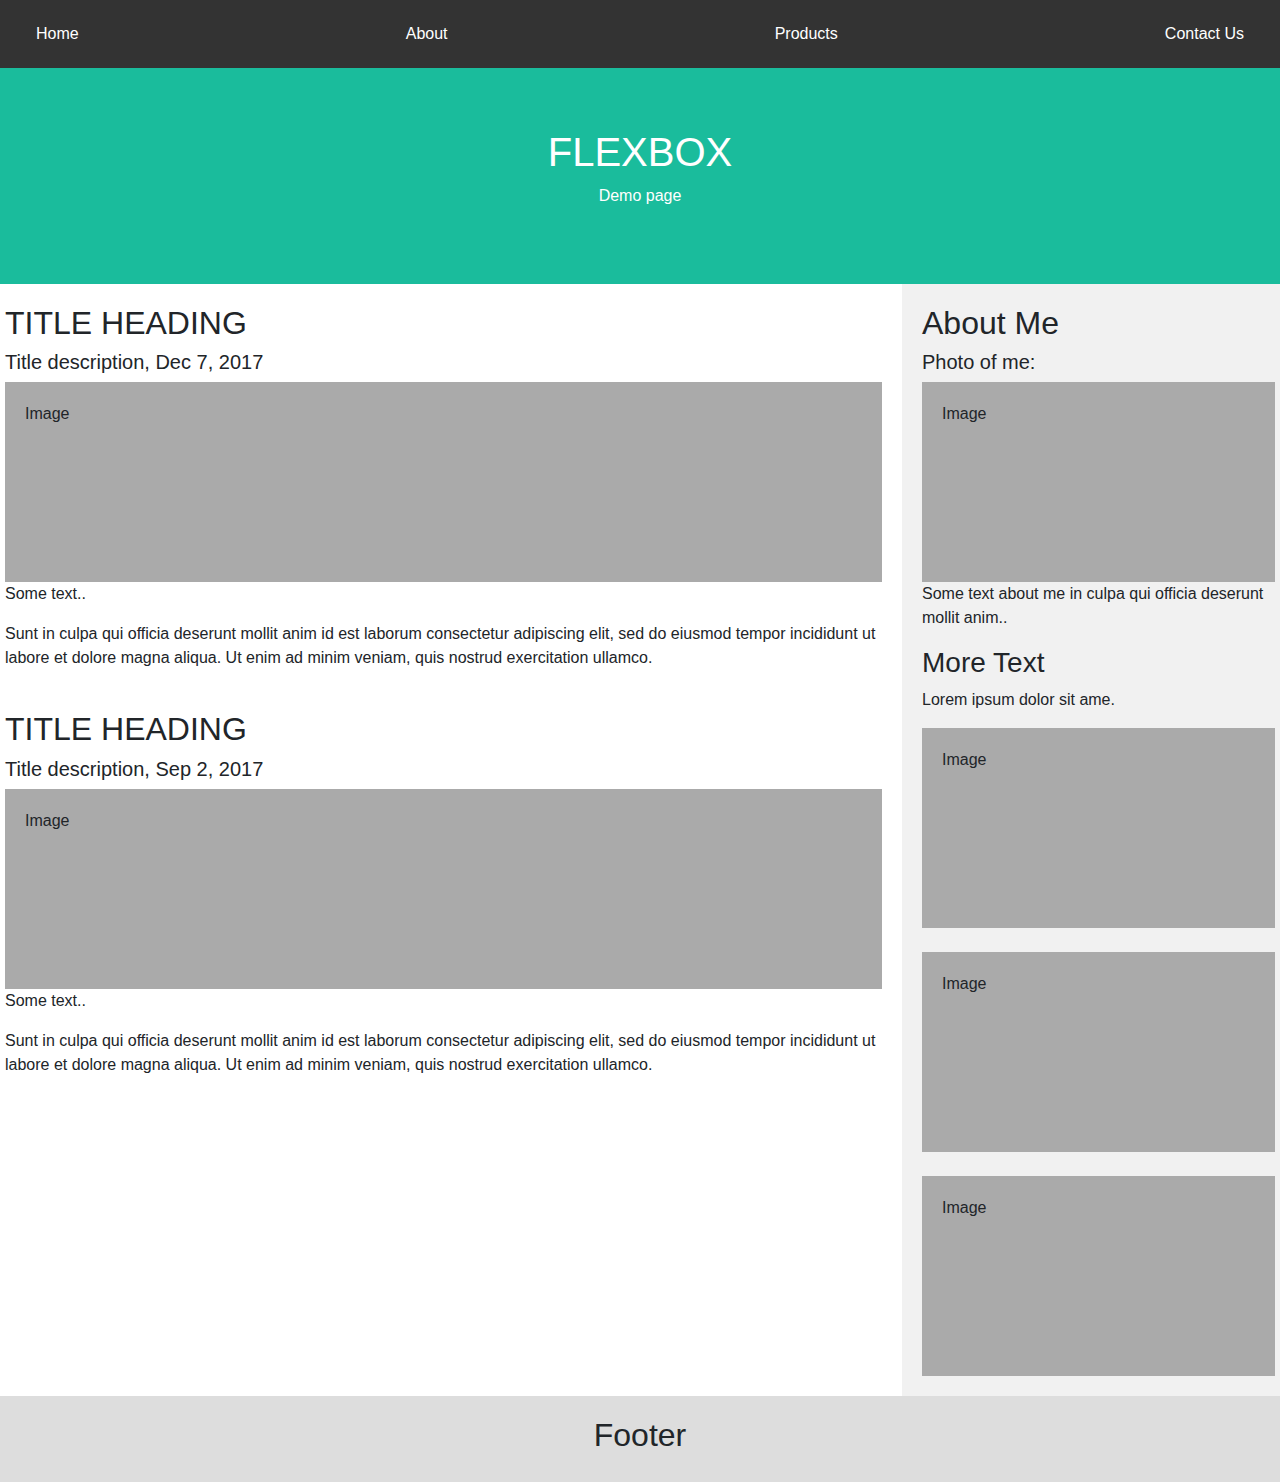
==== blog.html @ 519777a8 "try 1" ====
<!DOCTYPE html>
<html>
    <head>
        <meta charset="utf-8">
        <meta name="viewport" content="width=device-width, initial-scale=1, shrink-to-fit=no">
        <link rel="stylesheet" href="assets/style.css">
        <!-- Bootstrap CSS -->
        <link rel="stylesheet" href="https://maxcdn.bootstrapcdn.com/bootstrap/4.0.0/css/bootstrap.min.css" integrity="sha384-Gn5384xqQ1aoWXA+058RXPxPg6fy4IWvTNh0E263XmFcJlSAwiGgFAW/dAiS6JXm" crossorigin="anonymous">
        <title>FlexBox Demo</title>
    </head>
<body>

    <!-- Navigation Bar -->
    <div class="navbar">
        <a href="#">Home</a>
        <a href="#">About</a>
        <a href="#">Products</a>
        <a href="#">Contact Us</a>
    </div>

    <!-- Header -->
    <div class="header">
        <h1>FLEXBOX</h1>
        <p> Demo page</p>
    </div>

    <!-- The flexible grid (content) -->
    <div class="row">
        <div class="main">
            <h2>TITLE HEADING</h2>
            <h5>Title description, Dec 7, 2017</h5>
            <div class="fakeimg">Image</div>
            <p>Some text..</p>
            <p>Sunt in culpa qui officia deserunt mollit anim id est laborum consectetur adipiscing elit, sed do eiusmod tempor incididunt ut labore et dolore magna aliqua. Ut enim ad minim veniam, quis nostrud exercitation ullamco.</p>
            <br>
            <h2>TITLE HEADING</h2>
            <h5>Title description, Sep 2, 2017</h5>
            <div class="fakeimg">Image</div>
            <p>Some text..</p>
            <p>Sunt in culpa qui officia deserunt mollit anim id est laborum consectetur adipiscing elit, sed do eiusmod tempor incididunt ut labore et dolore magna aliqua. Ut enim ad minim veniam, quis nostrud exercitation ullamco.</p>
        </div>
        <div class="side">
            <h2>About Me</h2>
            <h5>Photo of me:</h5>
            <div class="fakeimg">Image</div>
            <p>Some text about me in culpa qui officia deserunt mollit anim..</p>
            <h3>More Text</h3>
            <p>Lorem ipsum dolor sit ame.</p>
            <div class="fakeimg">Image</div><br>
            <div class="fakeimg">Image</div><br>
            <div class="fakeimg">Image</div>
        </div>
    </div>

    <!-- Footer -->
    <div class="footer">
    <h2>Footer</h2>
    </div>
    <script src="https://code.jquery.com/jquery-3.2.1.slim.min.js" integrity="sha384-KJ3o2DKtIkvYIK3UENzmM7KCkRr/rE9/Qpg6aAZGJwFDMVNA/GpGFF93hXpG5KkN" crossorigin="anonymous"></script>
    <script src="https://cdnjs.cloudflare.com/ajax/libs/popper.js/1.12.9/umd/popper.min.js" integrity="sha384-ApNbgh9B+Y1QKtv3Rn7W3mgPxhU9K/ScQsAP7hUibX39j7fakFPskvXusvfa0b4Q" crossorigin="anonymous"></script>
    <script src="https://maxcdn.bootstrapcdn.com/bootstrap/4.0.0/js/bootstrap.min.js" integrity="sha384-JZR6Spejh4U02d8jOt6vLEHfe/JQGiRRSQQxSfFWpi1MquVdAyjUar5+76PVCmYl" crossorigin="anonymous"></script>
    </body>
</html>
---- assets/style.css ----
* {
    box-sizing: border-box;
  }
  
  /* Style the body */
  body {
    font-family: Arial;
    margin: 0;
  }
  
  /* Header/logo Title */
  .header {
    padding: 60px;
    text-align: center;
    background: #1abc9c;
    color: white;
  }
  
  /* Style the top navigation bar */
  .navbar {
    display: flex;
    background-color: #333;
  }
  
  /* Style the navigation bar links */
  .navbar a {
    color: white;
    padding: 14px 20px;
    text-decoration: none;
    text-align: center;
  }
  
  /* Change color on hover */
  .navbar a:hover {
    background-color: #ddd;
    color: black;
  }
  
  /* Column container */
  .row {  
    display: flex;
    flex-wrap: wrap;
  }
  
  /* Create two unequal columns that sits next to each other */
  /* Sidebar/left column */
  .side {
    flex: 30%;
    background-color: #f1f1f1;
    padding: 20px;
  }
  
  /* Main column */
  .main {
    flex: 70%;
    background-color: white;
    padding: 20px;
  }
  
  /* Fake image, just for this example */
  .fakeimg {
    background-color: #aaa;
    width: 100%;
    height: 200px;
    padding: 20px;
    
  }
  
  /* Footer */
  .footer {
    padding: 20px;
    text-align: center;
    background: #ddd;
  }
  
  /* Responsive layout - when the screen is less than 700px wide, make the two columns stack on top of each other instead of next to each other */
  @media screen and (max-width: 700px) {
    .row, .navbar {   
      flex-direction: column;
    }
  }










.flex-items{
    display: flex;
    flex-direction: row;
}
.item-0{
    order: -1;    
}

.item-1{
    order: 1;
}

.item-2{
    order: 2;
}

.item-3{
    order: 3;
}

.item-4{
    order: 4;
}


/* wrap demo */

.flex-container {
    padding: 0;
    margin: 0;
    list-style: none;
    display:flex;
    justify-content: center;

  }
  
  .wrap-demo{
      text-align: center;
      margin-left: auto;
      margin-right: auto;
  }
  
  .nowrap  { 
    flex-wrap: nowrap;
  }
  
  .nowrap li{
      background: tomato;
  }
  .wrap    { 
    flex-wrap: wrap;
  }  
  .wrap li {
    background: gold;
  }
  
  .wrap-reverse         { 
    -webkit-flex-wrap: wrap-reverse;
    flex-wrap: wrap-reverse;
  }  
  .wrap-reverse li {
    background: deepskyblue;
  }
  
  .flex-item {
    padding: 5px;
    width: 100px;
    height: 100px;
    margin: 10px;
    
    line-height: 100px;
    color: white;
    font-weight: bold;
    font-size: 2em;
    text-align: center;
  }
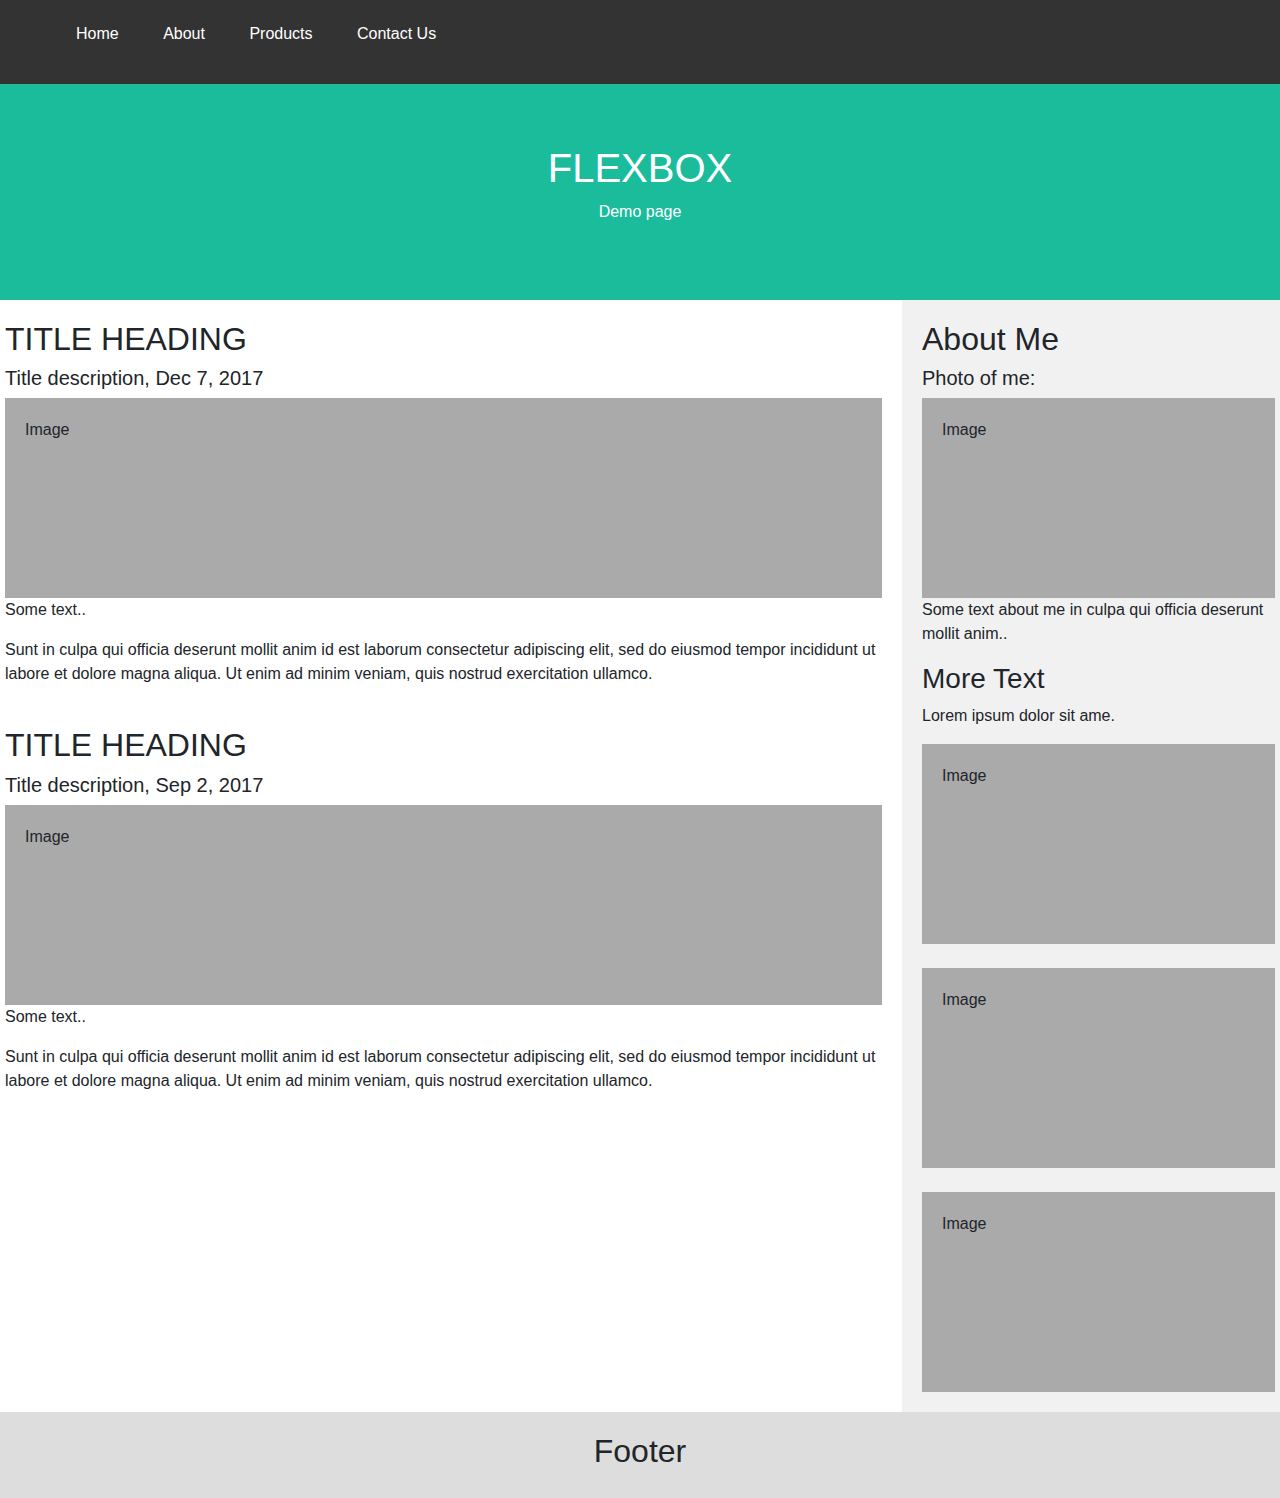
==== commit aee365f8: "second" ====
--- a/blog.html
+++ b/blog.html
@@ -12,10 +12,12 @@
 
     <!-- Navigation Bar -->
     <div class="navbar">
-        <a href="#">Home</a>
-        <a href="#">About</a>
-        <a href="#">Products</a>
-        <a href="#">Contact Us</a>
+        <ul>
+            <li><a href="#">Home</a></li>
+            <li><a href="#">About</a></li>
+            <li><a href="#">Products</a></li>
+            <li><a href="#">Contact Us</a></li>
+        </ul>
     </div>
 
     <!-- Header -->
--- a/assets/style.css
+++ b/assets/style.css
@@ -20,6 +20,9 @@
   .navbar {
     display: flex;
     background-color: #333;
+  }
+  .navbar li{
+      display: inline-flex;
   }
   
   /* Style the navigation bar links */
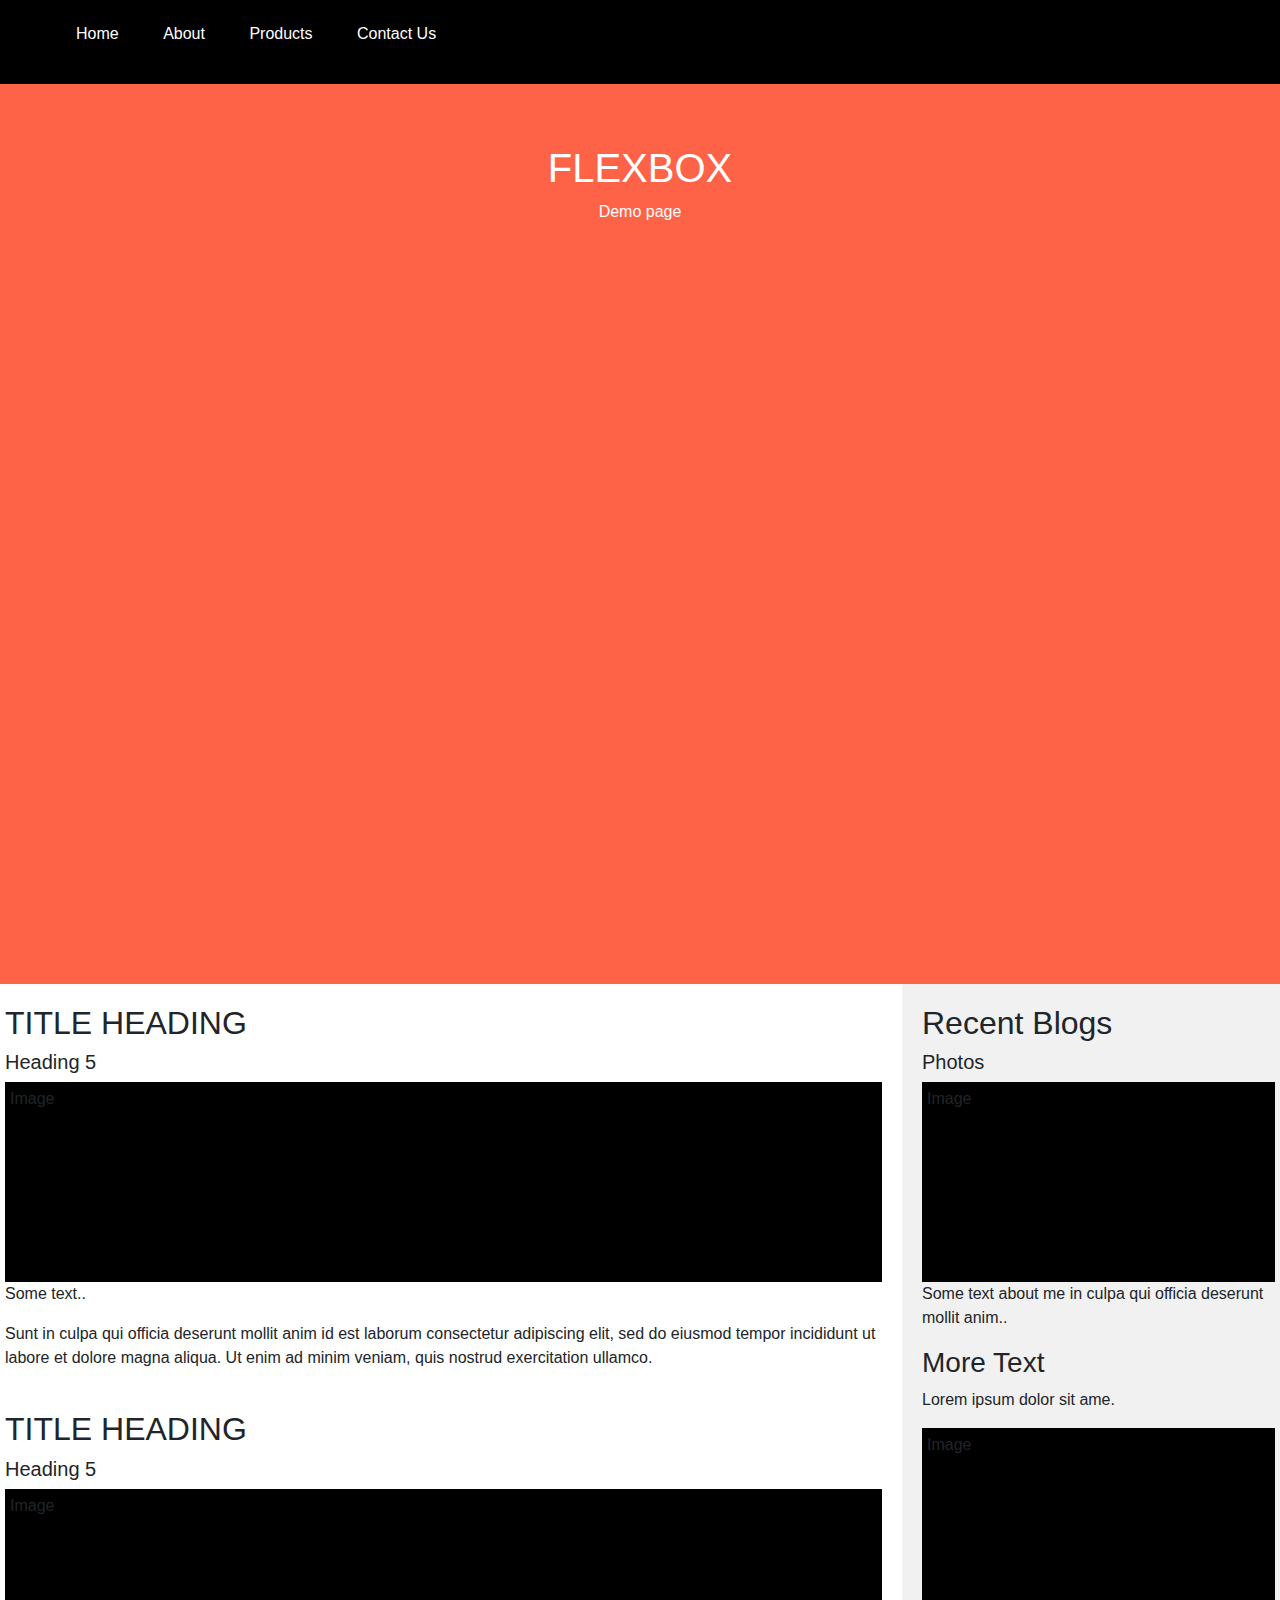
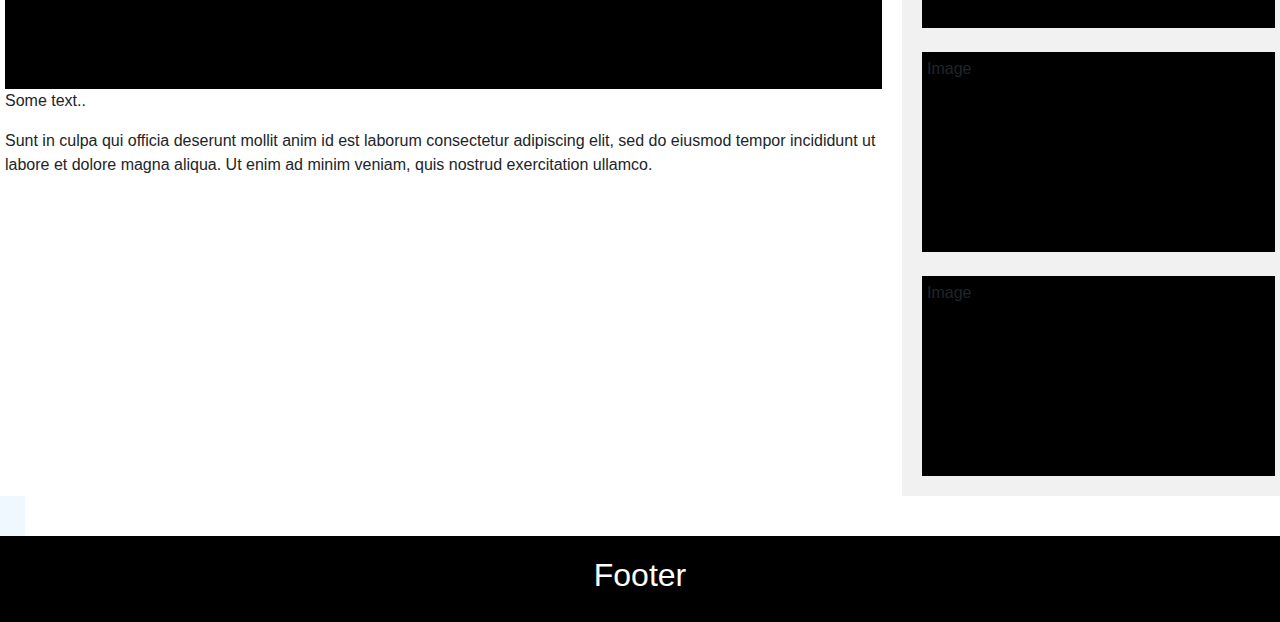
==== commit b7d2f710: "updated code" ====
--- a/blog.html
+++ b/blog.html
@@ -22,28 +22,30 @@
 
     <!-- Header -->
     <div class="header">
-        <h1>FLEXBOX</h1>
-        <p> Demo page</p>
+        <div class="header-caption">
+            <h1>FLEXBOX</h1>
+            <p> Demo page</p>
+        </div>
     </div>
 
     <!-- The flexible grid (content) -->
     <div class="row">
         <div class="main">
             <h2>TITLE HEADING</h2>
-            <h5>Title description, Dec 7, 2017</h5>
+            <h5>Heading 5</h5>
             <div class="fakeimg">Image</div>
             <p>Some text..</p>
             <p>Sunt in culpa qui officia deserunt mollit anim id est laborum consectetur adipiscing elit, sed do eiusmod tempor incididunt ut labore et dolore magna aliqua. Ut enim ad minim veniam, quis nostrud exercitation ullamco.</p>
             <br>
             <h2>TITLE HEADING</h2>
-            <h5>Title description, Sep 2, 2017</h5>
+            <h5>Heading 5</h5>
             <div class="fakeimg">Image</div>
             <p>Some text..</p>
             <p>Sunt in culpa qui officia deserunt mollit anim id est laborum consectetur adipiscing elit, sed do eiusmod tempor incididunt ut labore et dolore magna aliqua. Ut enim ad minim veniam, quis nostrud exercitation ullamco.</p>
         </div>
         <div class="side">
-            <h2>About Me</h2>
-            <h5>Photo of me:</h5>
+            <h2>Recent Blogs</h2>
+            <h5>Photos</h5>
             <div class="fakeimg">Image</div>
             <p>Some text about me in culpa qui officia deserunt mollit anim..</p>
             <h3>More Text</h3>
@@ -51,6 +53,12 @@
             <div class="fakeimg">Image</div><br>
             <div class="fakeimg">Image</div><br>
             <div class="fakeimg">Image</div>
+        </div>
+    </div>
+
+    <div class="row">
+        <div class="gallery">
+            
         </div>
     </div>
 
--- a/assets/style.css
+++ b/assets/style.css
@@ -2,30 +2,33 @@
     box-sizing: border-box;
   }
   
-  /* Style the body */
   body {
     font-family: Arial;
     margin: 0;
-  }
-  
-  /* Header/logo Title */
+    overflow-x: hidden;
+  }
+  
   .header {
     padding: 60px;
     text-align: center;
-    background: #1abc9c;
-    color: white;
-  }
-  
-  /* Style the top navigation bar */
+    background: tomato;
+    color: white;
+    height: 100vh;
+  }
+
+  .carousel-inner img {
+    width: 100%;
+    height: 100vh;
+    }
+
   .navbar {
     display: flex;
-    background-color: #333;
+    background-color: black;
   }
   .navbar li{
       display: inline-flex;
   }
   
-  /* Style the navigation bar links */
   .navbar a {
     color: white;
     padding: 14px 20px;
@@ -33,64 +36,166 @@
     text-align: center;
   }
   
-  /* Change color on hover */
   .navbar a:hover {
-    background-color: #ddd;
-    color: black;
-  }
-  
-  /* Column container */
+    color: grey;
+    cursor: pointer;
+  }
+
+  .navbar-brand{
+    margin: 0 !important;
+  }
+  
   .row {  
     display: flex;
     flex-wrap: wrap;
   }
   
-  /* Create two unequal columns that sits next to each other */
-  /* Sidebar/left column */
   .side {
     flex: 30%;
     background-color: #f1f1f1;
     padding: 20px;
   }
   
-  /* Main column */
   .main {
     flex: 70%;
     background-color: white;
     padding: 20px;
   }
   
-  /* Fake image, just for this example */
   .fakeimg {
-    background-color: #aaa;
+    background-color: black;
     width: 100%;
     height: 200px;
-    padding: 20px;
+    padding: 5px;
+    position: relative;
     
   }
-  
-  /* Footer */
+  .fakeimg img{
+    width: 100%; /* or any custom size */
+    height: 100%; 
+    object-fit: cover;
+    -moz-object-fit: cover;
+    -webkit-object-fit:cover;
+    -o-object-fit: cover;
+  }
+
+
+.gallery{
+  padding: 20px;
+  /* display: flex; */
+  align-items: flex-start;
+  background-color: aliceblue;
+}
+
+.image-box {
+  display: flex;
+  justify-content: space-around;
+  flex-wrap: wrap;
+  align-items: center;
+  flex-direction: row;  
+  padding-top: 40px;;
+}
+
+.image-holder{
+  flex-basis: 10rem;
+}
+
+.image-box img{
+  margin: 10px;
+  border: 3px solid #000;
+  max-width: 100%;
+  object-fit: cover;
+}
+
+/* .gallery-item {
+  background: tomato;
+  padding: 5px;
+  width: 200px;
+  height: 150px;
+  margin-top: 10px;
+  line-height: 150px;
+  color: white;
+  font-weight: bold;
+  font-size: 3em;
+  text-align: center;
+}
+
+.gallery-item img{
+  position: relative;
+  display: flex;
+
+} */
+  
   .footer {
     padding: 20px;
     text-align: center;
-    background: #ddd;
-  }
-  
-  /* Responsive layout - when the screen is less than 700px wide, make the two columns stack on top of each other instead of next to each other */
+    background: black;
+    color: white;
+  }
+  
   @media screen and (max-width: 700px) {
     .row, .navbar {   
       flex-direction: column;
     }
   }
 
-
-
-
-
-
-
-
-
+/* tab panel  */
+
+.project-tab {
+  padding: 10px;
+}
+
+
+.project-tab #tabs{
+  background: green;
+  color: #eee;
+}
+.project-tab #tabs h6.section-title{
+  color: #eee;
+}
+
+.nav-tabs .nav-item.show .nav-link, .nav-tabs .nav-link.active {
+  color: #495057;
+  background-color: transparent !important;
+  border-color: #dee2e6 #dee2e6 #fff;
+  border: none !important;
+}
+.project-tab #tabs 
+.nav-tabs 
+.nav-item.show 
+.nav-link, 
+.nav-tabs 
+.nav-link.active {
+  color: black;
+  background-color: transparent;
+  border-color: transparent transparent grey;
+  border-bottom: 3px solid !important;
+  font-size: 16px;
+  font-weight: bold;
+}
+.project-tab .nav-link {
+  border: 1px solid transparent;
+  border-top-left-radius: .25rem;
+  border-top-right-radius: .25rem;
+  color: black;
+  font-size: 16px;
+  font-weight: 600;
+}
+.project-tab .nav-link:hover {
+  border: none;
+}
+.project-tab thead{
+  background: #f3f3f3;
+  color: #333;
+}
+.project-tab a{
+  text-decoration: none;
+  color: #333;
+  font-weight: 600;
+}
+
+
+/* index page css */
 
 .flex-items{
     display: flex;
@@ -115,7 +220,6 @@
 .item-4{
     order: 4;
 }
-
 
 /* wrap demo */
 
